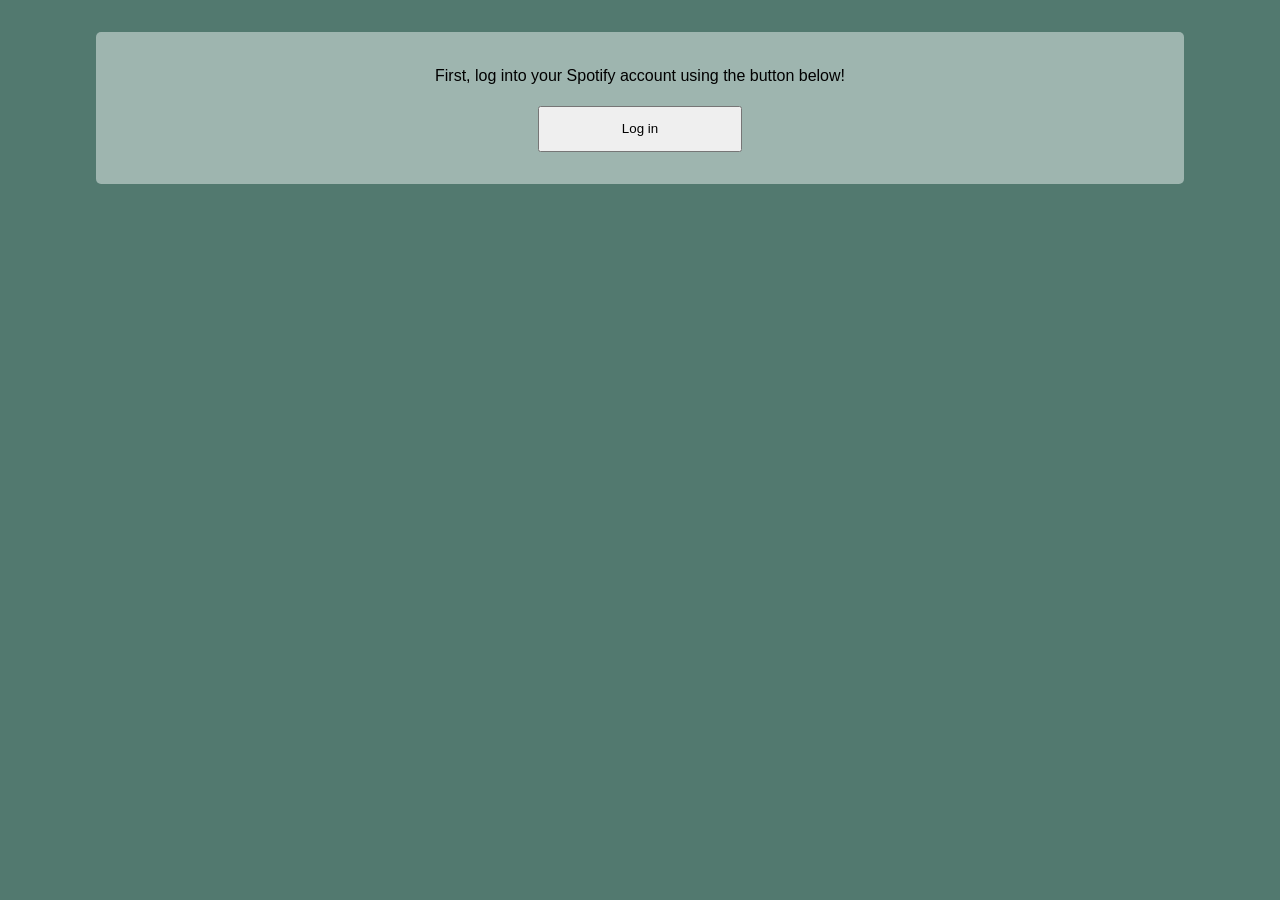
==== index.html @ dc3ddfb4 "outline" ====
<!DOCTYPE html>
<html lang="en">
    <head>
        <title>Find in Playlist</title>
        <meta charset="utf-8">
        <link rel="stylesheet" href="css/styles.css">
        <script src="js/script.js"></script>
        <meta name="viewport" content="width=device-width, initial-scale=1.0">
    </head>

    <body>        
        <main>
            <p>First, log into your Spotify account using the button below!</p>
            <br>
            <button onclick="login()">Log in</button>
        </main>
    </body>
</html>
---- css/styles.css ----
/* CSS reset */
* {
    margin: 0;
    padding: 0;
    font-family:'Franklin Gothic Medium', 'Arial Narrow', Arial, sans-serif;
}

/* Rulesets */
body {
    background-color: #52796F;
}

main {
    width: 80%;
    margin: 2em auto;
    background-color: #9eb5af;
    border-radius: 5px;
    padding: 2em;
}
main p {
    text-align: center;
    line-height: 1.5em;
}
main a {
    color: #689a8d;
    text-decoration: none;
    transition: 0.5s ease;
    border-bottom: 1px solid transparent;
}
main a:hover {
    border-color: #689a8d;
}
main button {
    padding: 1em 2em;
    position: relative;
    left: 40%;
    width: 20%;
}
main form {
    line-height: 1.5;
}

/* media queries */
@media (max-width: 800px) {

}

@media (max-width: 600px) {
    main {
    }
    main button {
        width: 30%;
        left: 35%;
    }
}
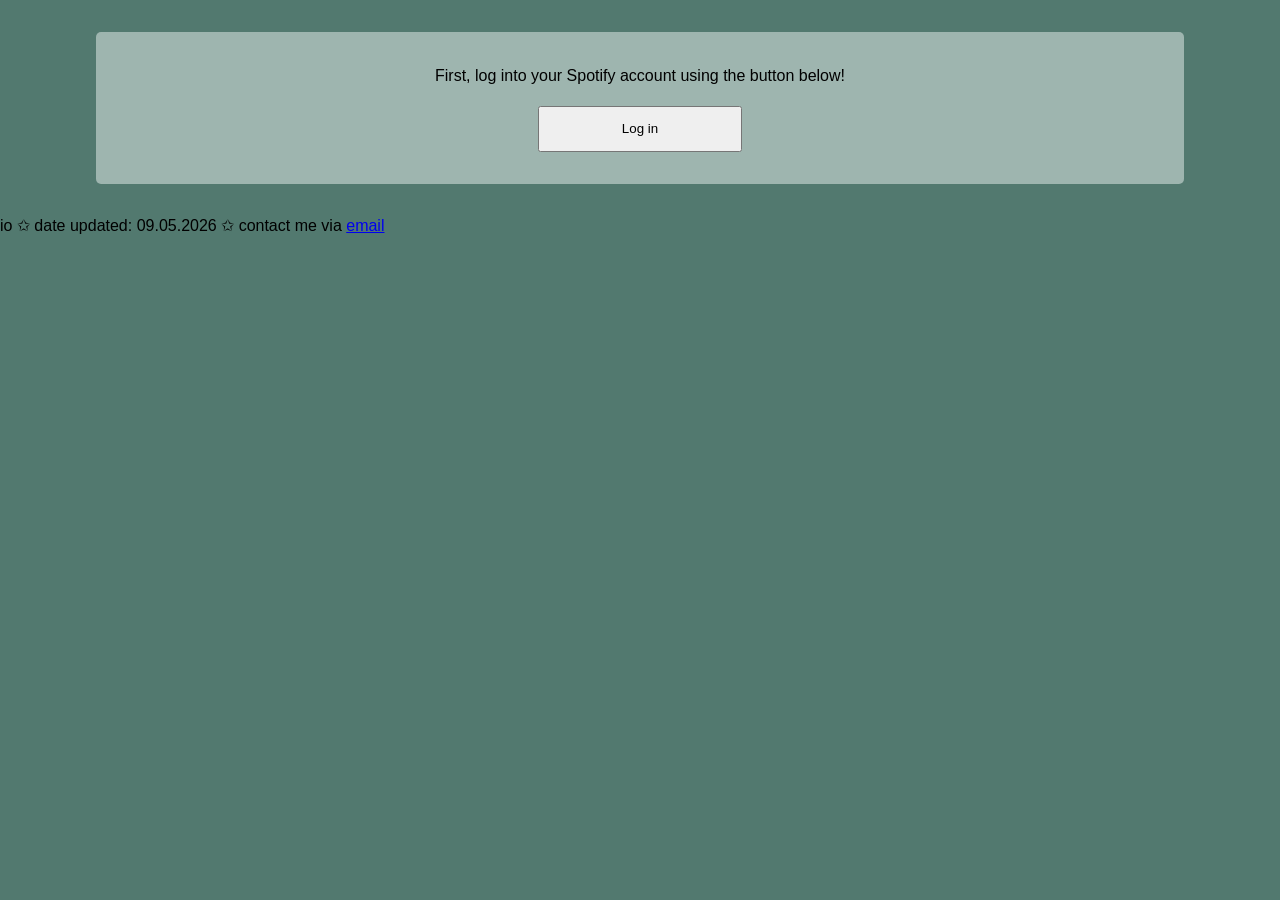
==== commit 272db35f: "added footer mostly just to cause deployment" ====
--- a/index.html
+++ b/index.html
@@ -6,6 +6,7 @@
         <link rel="stylesheet" href="css/styles.css">
         <script src="js/script.js"></script>
         <meta name="viewport" content="width=device-width, initial-scale=1.0">
+        <link rel="shortcut icon" type="image/x-icon" href="favicon.ico">
     </head>
 
     <body>        
@@ -14,5 +15,9 @@
             <br>
             <button onclick="login()">Log in</button>
         </main>
+        
+        <footer>
+            <p>io ✩ date updated: 09.05.2026 ✩ contact me via <a href="mailto:eandepaul@gmail.com">email</a></p>
+        </footer>
     </body>
 </html>
--- a/css/styles.css
+++ b/css/styles.css
@@ -38,6 +38,30 @@
 }
 main form {
     line-height: 1.5;
+    float: left;
+    width: 40%;
+}
+main form > input {
+    width: 30em;
+    padding: 0.5em 0em;
+    margin: 0.5em 0em;
+}
+form label.submit {
+    background-color: white;
+    border-radius: 5px;
+    padding: 0.4em;
+}
+form label.submit:hover {
+    background-color: lightgray;
+    box-shadow: #3c5a52 2.5px 2.5px 5px;
+}
+main #display {
+    float: right;
+    width: 40%;
+    margin-left: 0;
+}
+main #display p {
+    text-align: left;
 }
 
 /* media queries */
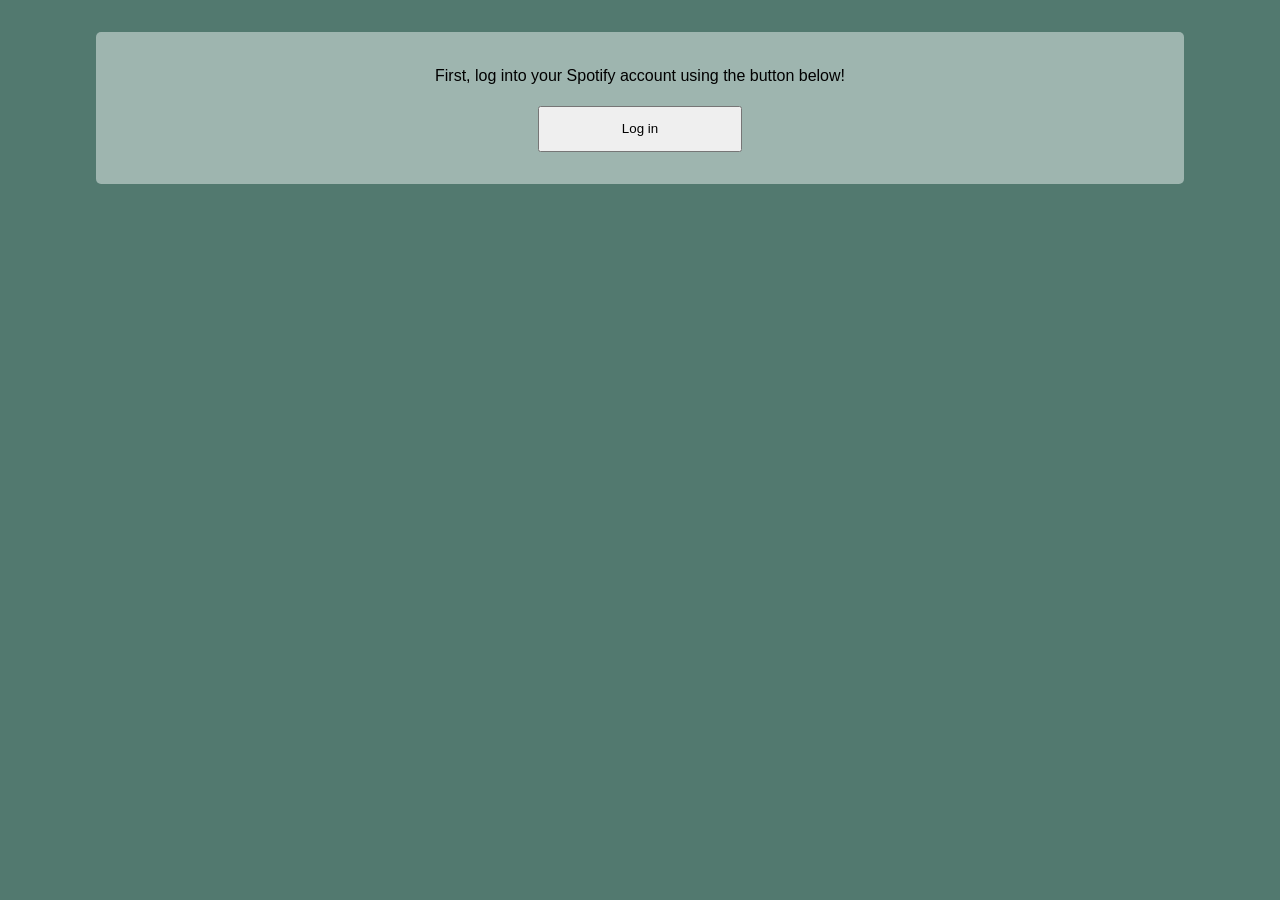
==== commit e8890434: "*removed* footer mostly just to cause deployment" ====
--- a/index.html
+++ b/index.html
@@ -15,9 +15,5 @@
             <br>
             <button onclick="login()">Log in</button>
         </main>
-        
-        <footer>
-            <p>io ✩ date updated: 09.05.2026 ✩ contact me via <a href="mailto:eandepaul@gmail.com">email</a></p>
-        </footer>
     </body>
 </html>
